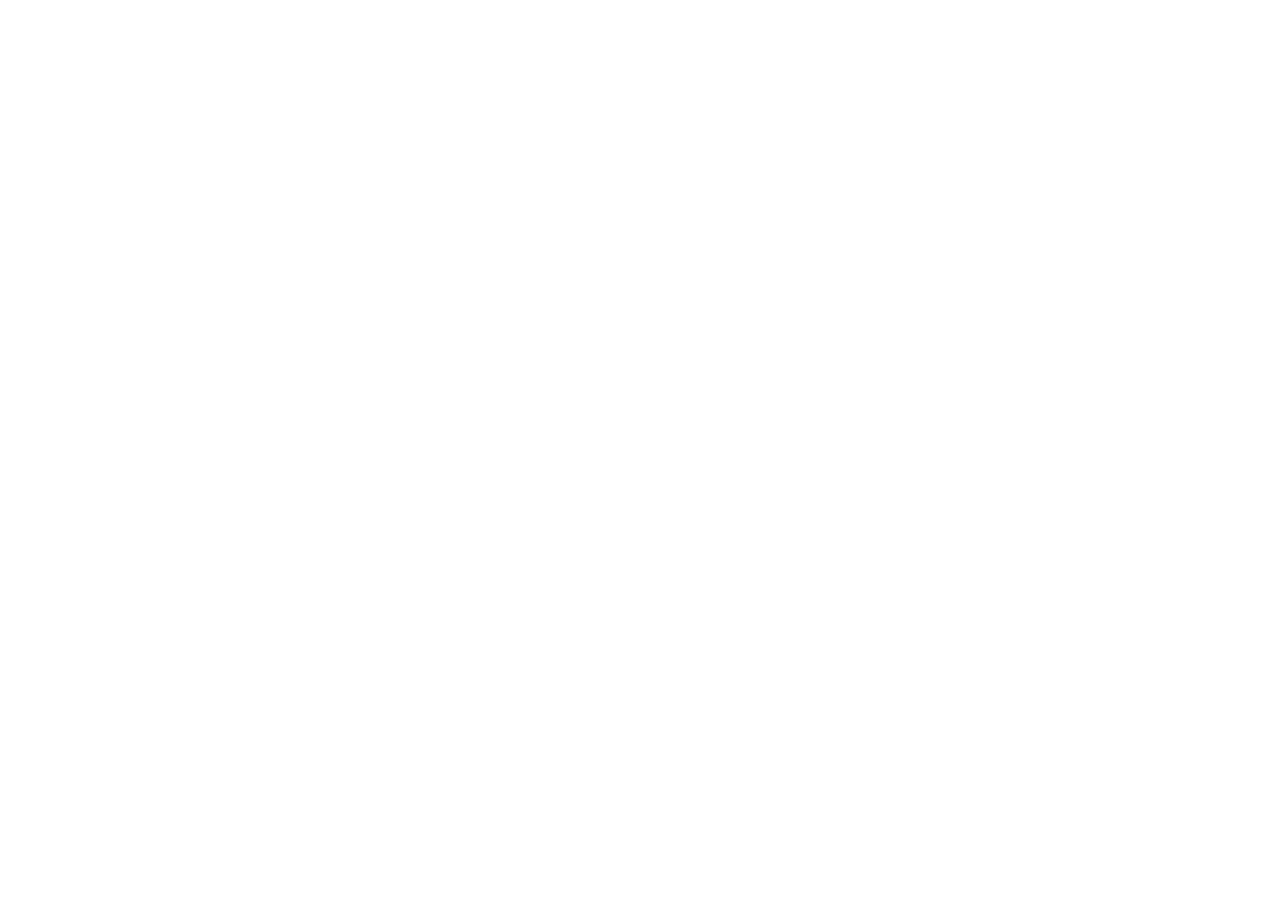
==== Jquery/index.html @ 13cd30bd "Setup DOM and JQuery folders with index,scrips, and styles files" ====
<!DOCTYPE html>
<html lang="en">
<head>
    <meta charset="UTF-8">
    <meta name="viewport" content="width=device-width, initial-scale=1.0">
    <meta http-equiv="X-UA-Compatible" content="ie=edge">
    <title>Manipulating HTML using jQuery</title>
    <link rel="stylesheet" href="style.css">
</head>
<body>
    <script src="scripts.js"></script>
</body>
</html>
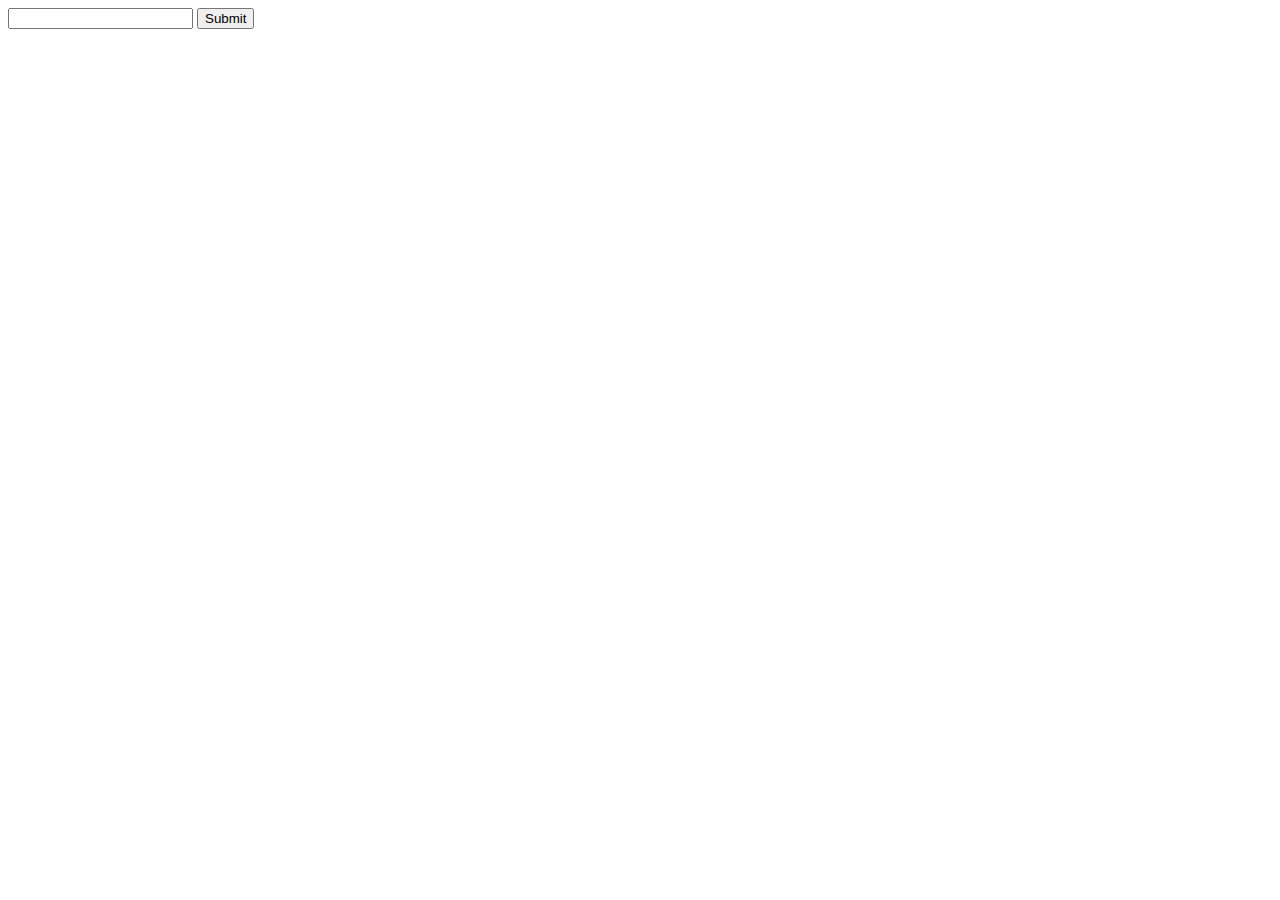
==== commit 3f864437: "Adds  button and text box to html, and alert with text box message" ====
--- a/Jquery/index.html
+++ b/Jquery/index.html
@@ -1,5 +1,6 @@
 <!DOCTYPE html>
 <html lang="en">
+
 <head>
     <meta charset="UTF-8">
     <meta name="viewport" content="width=device-width, initial-scale=1.0">
@@ -7,7 +8,18 @@
     <title>Manipulating HTML using jQuery</title>
     <link rel="stylesheet" href="style.css">
 </head>
+
 <body>
+    <form>
+        <input type="text">
+        <button id="textBtn">Submit</button>
+    
+    </form>
+    <script src="https://code.jquery.com/jquery-3.2.1.min.js"
+            integrity="sha256-hwg4gsxgFZhOsEEamdOYGBf13FyQuiTwlAQgxVSNgt4="
+            crossorigin="anonymous">
+        </script>
     <script src="scripts.js"></script>
 </body>
+
 </html>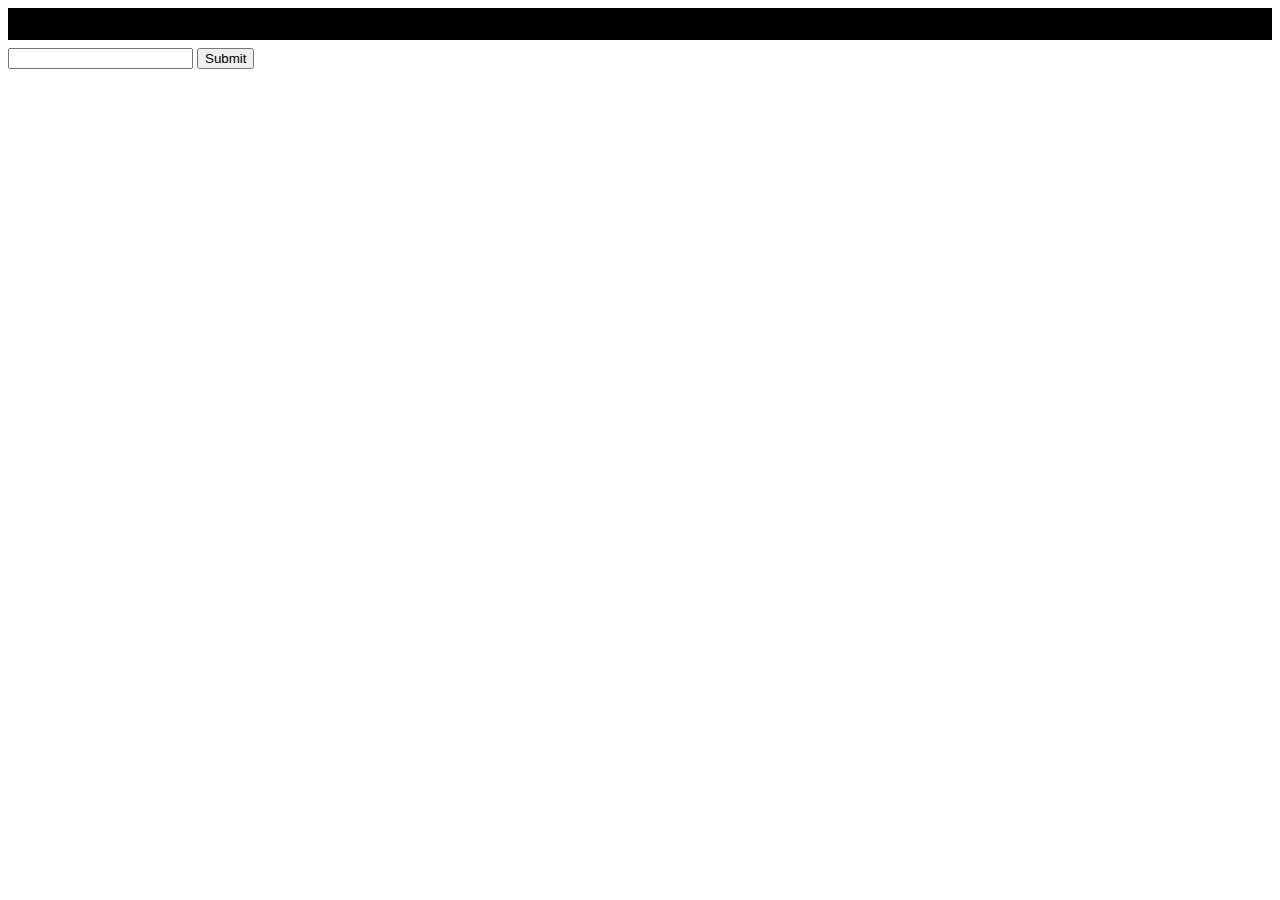
==== commit 80902fa5: "Change divs background color with hovering mouse" ====
--- a/Jquery/index.html
+++ b/Jquery/index.html
@@ -10,6 +10,7 @@
 </head>
 
 <body>
+    <div></div>
     <form>
         <input type="text">
         <button id="textBtn">Submit</button>
--- a/Jquery/style.css
+++ b/Jquery/style.css
@@ -0,0 +1,5 @@
+div {
+    height: 2em;
+    background-color: black;
+    margin: 0.5em 0em;
+}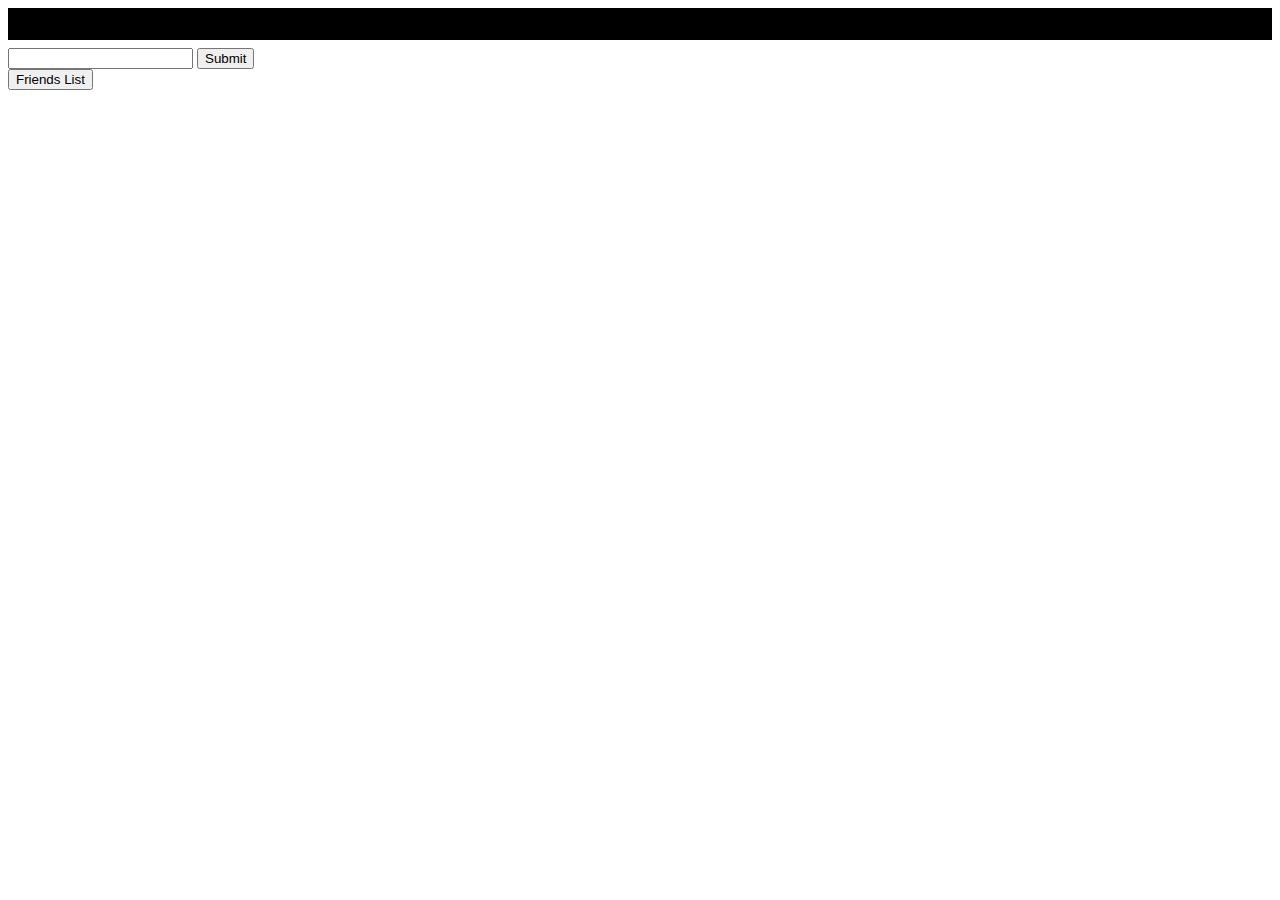
==== commit ef02ea00: "Added button and unorded list to index page" ====
--- a/Jquery/index.html
+++ b/Jquery/index.html
@@ -16,6 +16,8 @@
         <button id="textBtn">Submit</button>
     
     </form>
+    <button id="listBtn">Friends List</button>
+    <ul></ul>    
     <script src="https://code.jquery.com/jquery-3.2.1.min.js"
             integrity="sha256-hwg4gsxgFZhOsEEamdOYGBf13FyQuiTwlAQgxVSNgt4="
             crossorigin="anonymous">
